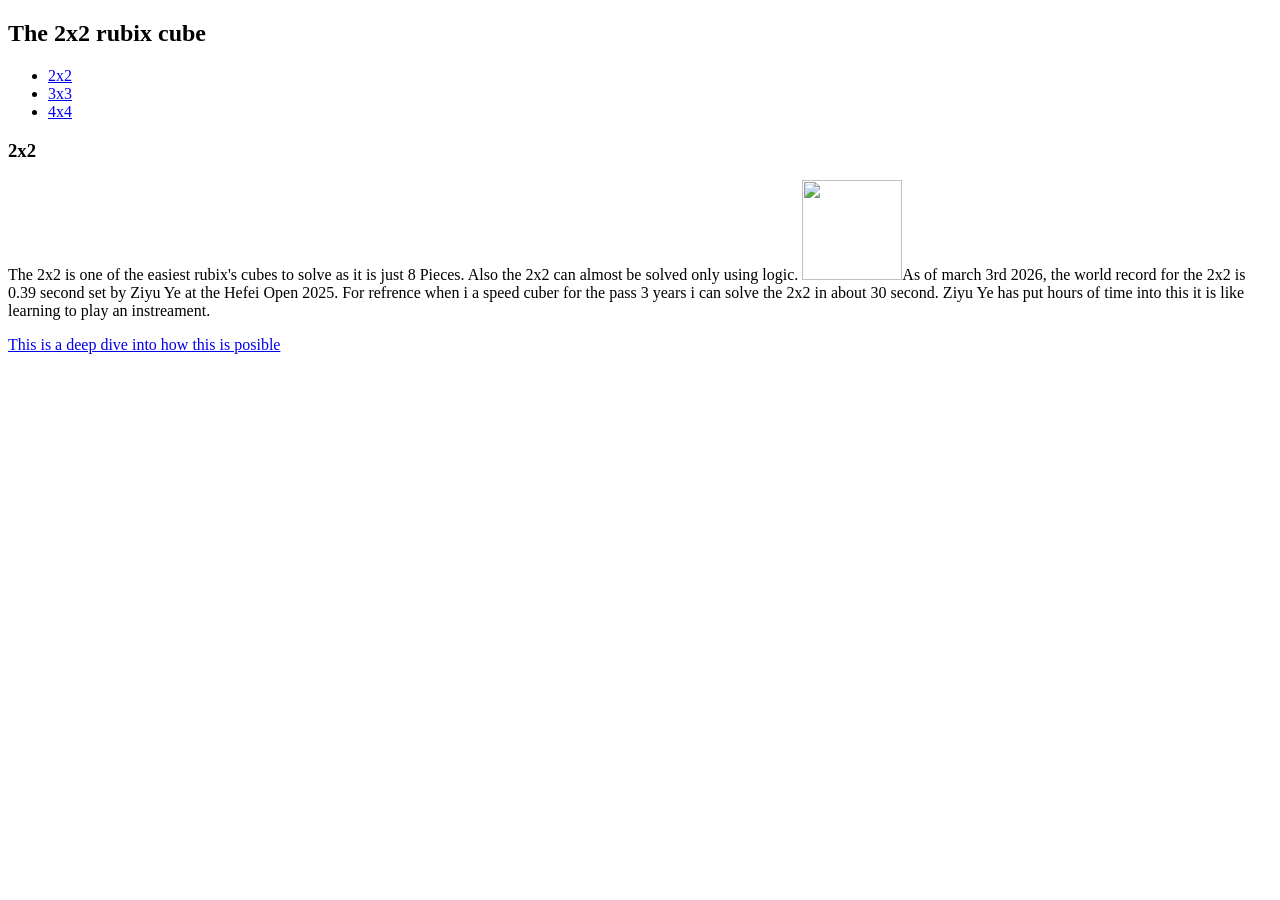
==== index.html @ a93c5b23 "Add files via upload" ====
<!DOCTYPE html>
<html lang="en">
<head>
<meta name = "viewport" contetent="width=device-width,initial-scale=1">
<title>layout demo 1</title>
<meta charset="utf-8">
<link rel="stylesheet" href="style1.css">
</head>
<body>
<header class = "p1">
  <h2>The 2x2 rubix cube</h2>
</header>
<section>
  <nav>
    <ul>
      <li><a class="button button1" href="index.html">2x2</a></li>
      <li><a class="button button2" href="index2.html" >3x3 </a></li>
      <li><a class="button button3" href="index3.html">4x4</a></li>
    </ul>
  </nav>
  <article>
    <h1>2x2</h1>
    <p>The 2x2 is one of the easiest rubix's cubes to solve as it is just 8 Pieces. Also the 2x2 can almost be solved only using logic.  <img class="x2"src=2x2.png style="width:100px;height:100px;">As of march 3rd 2026, the world record for the 2x2 is 0.39 second set by Ziyu Ye at the Hefei Open 2025. For refrence when i a speed cuber for the pass 3 years i can solve the 2x2 in about 30 second. Ziyu Ye has put hours of time into this it is like learning to play an instreament.</p>
  </article>
</section>
<footer>
  <p > <a href="https://www.youtube.com/watch?v=icXVeYmorCE&t=46s"this is a deep dive on how this was posible >This is a deep dive into how this is posible</a></p>
</footer>
</body>
</html>
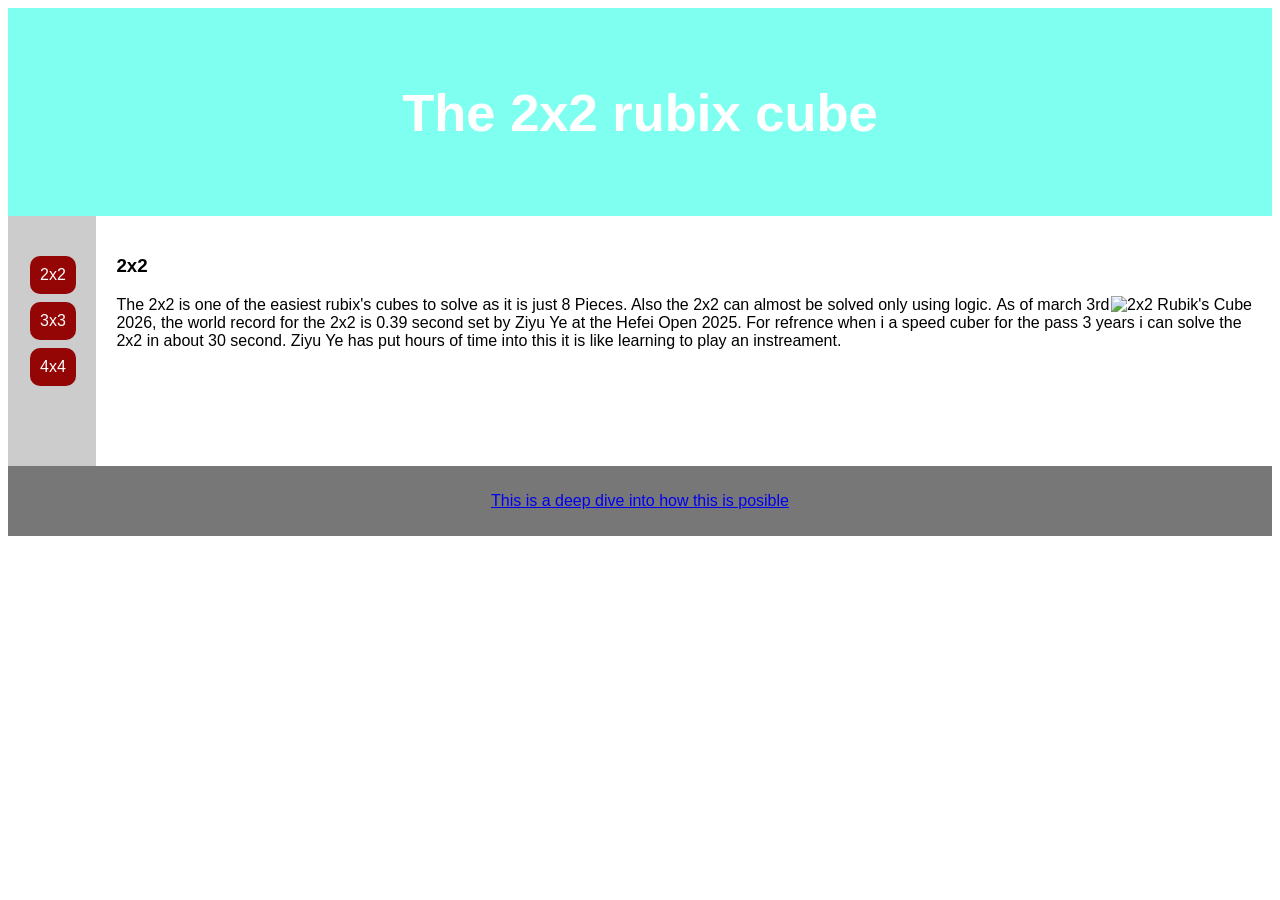
==== commit fbbf7fa4: "Update index.html" ====
--- a/index.html
+++ b/index.html
@@ -20,11 +20,11 @@
   </nav>
   <article>
     <h1>2x2</h1>
-    <p>The 2x2 is one of the easiest rubix's cubes to solve as it is just 8 Pieces. Also the 2x2 can almost be solved only using logic.  <img class="x2"src=2x2.png style="width:100px;height:100px;">As of march 3rd 2026, the world record for the 2x2 is 0.39 second set by Ziyu Ye at the Hefei Open 2025. For refrence when i a speed cuber for the pass 3 years i can solve the 2x2 in about 30 second. Ziyu Ye has put hours of time into this it is like learning to play an instreament.</p>
+    <p>The 2x2 is one of the easiest rubix's cubes to solve as it is just 8 Pieces. Also the 2x2 can almost be solved only using logic.  <img class="x2"src= "rubik's_cube_lg.png" srcset="rubik's_cube_sm.png 500px, rubik's_cube_med.png 1000px, rubik's_cube_lg.png 1500px" alt="2x2 Rubik's Cube">As of march 3rd 2026, the world record for the 2x2 is 0.39 second set by Ziyu Ye at the Hefei Open 2025. For refrence when i a speed cuber for the pass 3 years i can solve the 2x2 in about 30 second. Ziyu Ye has put hours of time into this it is like learning to play an instreament.</p>
   </article>
 </section>
 <footer>
   <p > <a href="https://www.youtube.com/watch?v=icXVeYmorCE&t=46s"this is a deep dive on how this was posible >This is a deep dive into how this is posible</a></p>
 </footer>
 </body>
-</html>+</html>
--- a/style1.css
+++ b/style1.css
@@ -0,0 +1,91 @@
+
+* {
+  box-sizing: border-box;
+}
+body {
+  font-family: Arial, Helvetica, sans-serif;
+}
+/* Style the header */
+header {
+  background-color: #666;
+  padding: 30px;
+  text-align: center;
+  font-size: 35px;
+  color: white;
+}
+/* Create two columns/boxes that floats next to each other */
+nav {
+  float: left;
+  width: 7%;
+  height: 250px; /* only for demonstration, should be removed */
+  background: #cccccc;
+  padding: 20px;
+}
+/* Style the list inside the menu */
+nav ul {
+  list-style-type: none;
+  padding: 0;
+}
+article {
+  float: left;
+  padding: 20px;
+  width: 93%;
+  background-color: #ffffff;
+  height: 250px; /* only for demonstration, should be removed */
+}
+/* Clear floats after the columns */
+section::after {
+  content: "";
+  display: table;
+  clear: both;
+}
+/* Style the footer */
+footer {
+  background-color: #777;
+  padding: 10px;
+  text-align: center;
+  color: white;
+}
+/* Responsive layout - makes the two columns/boxes stack on top of each other instead of next to each other, on small screens */
+@media (max-width: 600px) {
+  nav, article {
+    width: 100%;
+    height: auto;
+  }
+}
+header.p1 {
+    background-color: rgb(127, 255, 240);
+}
+header.p2 {
+    background-color: rgb(255, 229, 127);
+}
+header.p3 {
+    background-color: rgb(127, 150, 255);
+}
+a:hover, a:active{
+  background-color: red;
+}
+.button {
+  background-color: #940505;
+  border: none;
+  color: white;
+  padding: 10px;
+  text-align: center;
+  text-decoration: none;
+  display: inline-block;
+  font-size: 16px;
+  margin: 4px 2px;
+  cursor: pointer;
+}
+.button1 {border-radius: 10px;}
+.button2 {border-radius: 10px;}
+.button3 {border-radius: 10px;}
+.x2{
+  float:right;
+}
+.x3{
+  float: right;
+}
+.x4{
+  float: right;
+}
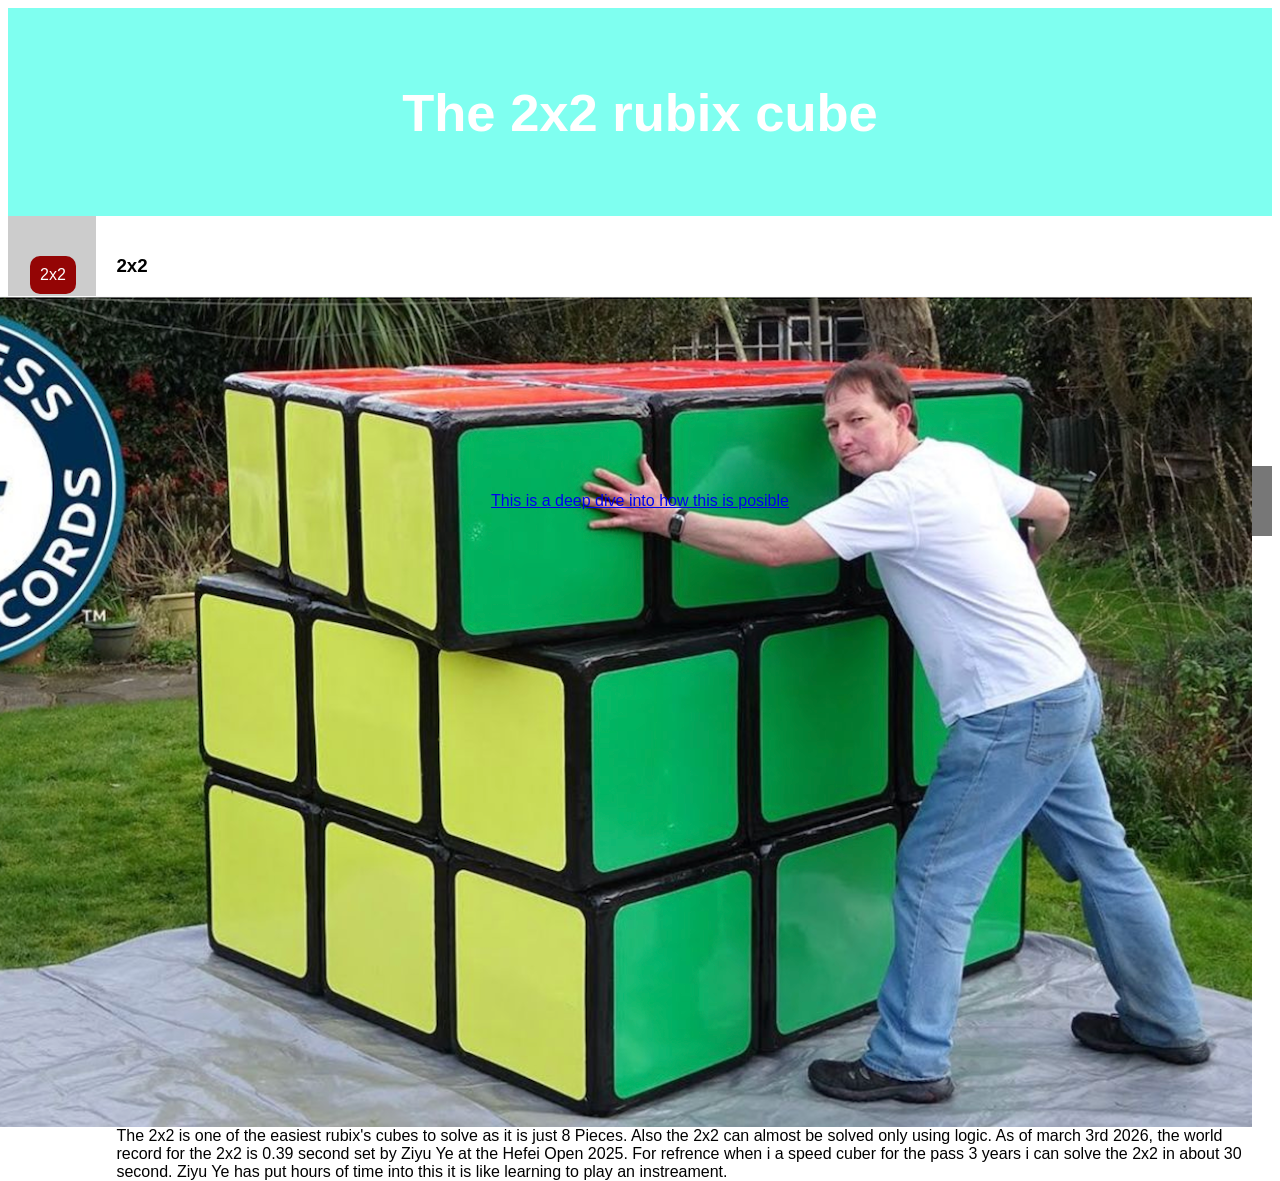
==== commit b62106da: "Update index.html" ====
--- a/index.html
+++ b/index.html
@@ -20,7 +20,8 @@
   </nav>
   <article>
     <h1>2x2</h1>
-    <p>The 2x2 is one of the easiest rubix's cubes to solve as it is just 8 Pieces. Also the 2x2 can almost be solved only using logic.  <img class="x2"src= "rubik's_cube_lg.png" srcset="rubik's_cube_sm.png 500px, rubik's_cube_med.png 1000px, rubik's_cube_lg.png 1500px" alt="2x2 Rubik's Cube">As of march 3rd 2026, the world record for the 2x2 is 0.39 second set by Ziyu Ye at the Hefei Open 2025. For refrence when i a speed cuber for the pass 3 years i can solve the 2x2 in about 30 second. Ziyu Ye has put hours of time into this it is like learning to play an instreament.</p>
+    <img class="x2"src= "rubik's_cube_lg.png" srcset="rubik's_cube_sm.png 500px, rubik's_cube_med.png 1000px, rubik's_cube_lg.png 1500px" alt="2x2 Rubik's Cube">
+    <p>The 2x2 is one of the easiest rubix's cubes to solve as it is just 8 Pieces. Also the 2x2 can almost be solved only using logic. As of march 3rd 2026, the world record for the 2x2 is 0.39 second set by Ziyu Ye at the Hefei Open 2025. For refrence when i a speed cuber for the pass 3 years i can solve the 2x2 in about 30 second. Ziyu Ye has put hours of time into this it is like learning to play an instreament.</p>
   </article>
 </section>
 <footer>
--- a/style1.css
+++ b/style1.css
@@ -88,4 +88,9 @@
 }
 .x4{
   float: right;
-}+}
+<img{
+  max-width: 100%
+  height: auto;
+  display: block;
+}
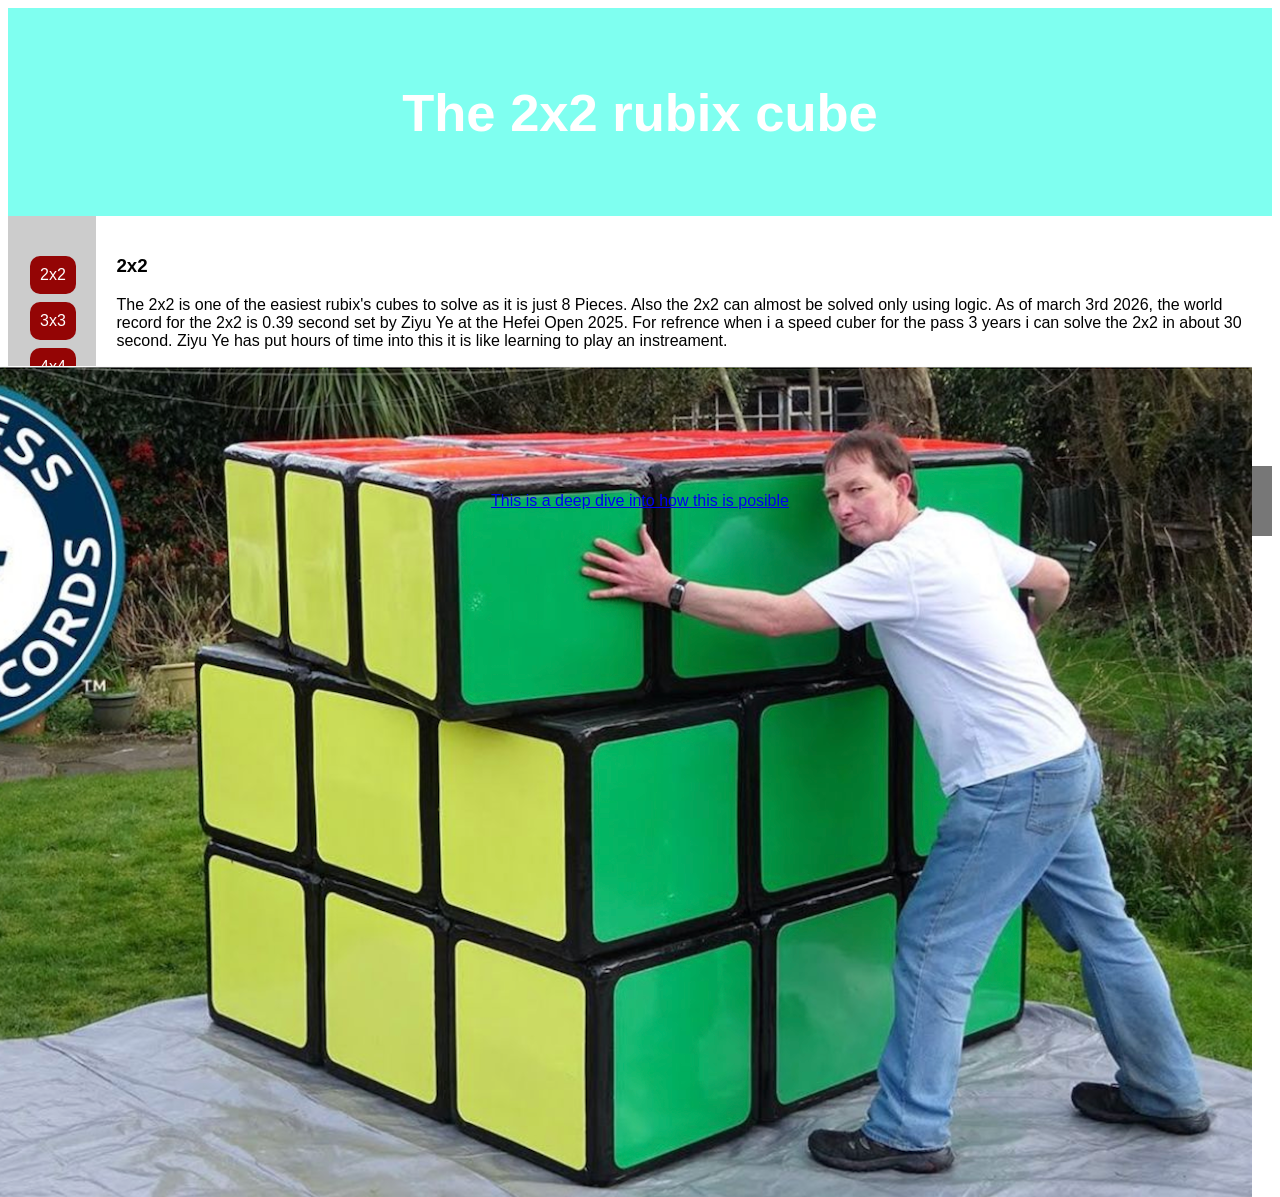
==== commit a139e16c: "Fix image tag formatting in index.html" ====
--- a/index.html
+++ b/index.html
@@ -20,8 +20,8 @@
   </nav>
   <article>
     <h1>2x2</h1>
-    <img class="x2"src= "rubik's_cube_lg.png" srcset="rubik's_cube_sm.png 500px, rubik's_cube_med.png 1000px, rubik's_cube_lg.png 1500px" alt="2x2 Rubik's Cube">
     <p>The 2x2 is one of the easiest rubix's cubes to solve as it is just 8 Pieces. Also the 2x2 can almost be solved only using logic. As of march 3rd 2026, the world record for the 2x2 is 0.39 second set by Ziyu Ye at the Hefei Open 2025. For refrence when i a speed cuber for the pass 3 years i can solve the 2x2 in about 30 second. Ziyu Ye has put hours of time into this it is like learning to play an instreament.</p>
+        <img class="x2"src= "rubik's_cube_lg.png" srcset="rubik's_cube_sm.png 500px, rubik's_cube_med.png 1000px, rubik's_cube_lg.png 1500px" alt="2x2 Rubik's Cube">
   </article>
 </section>
 <footer>
